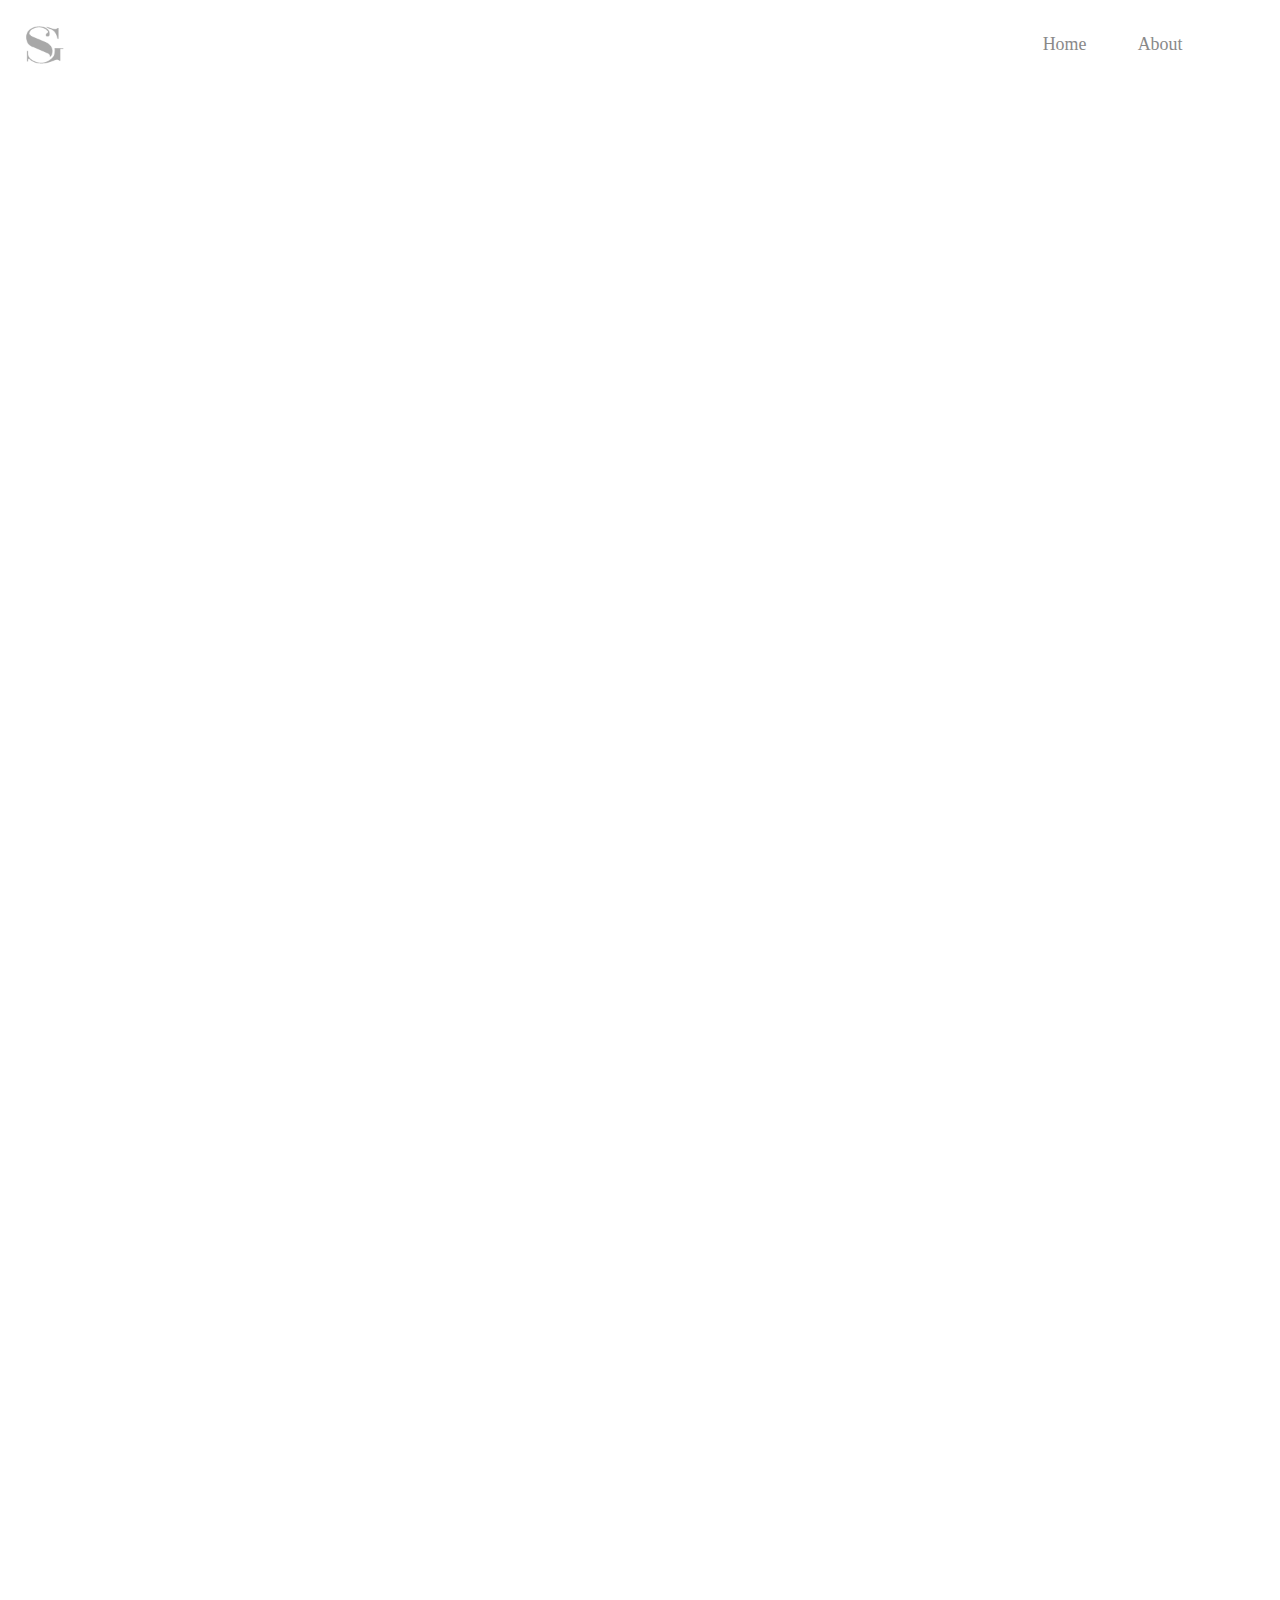
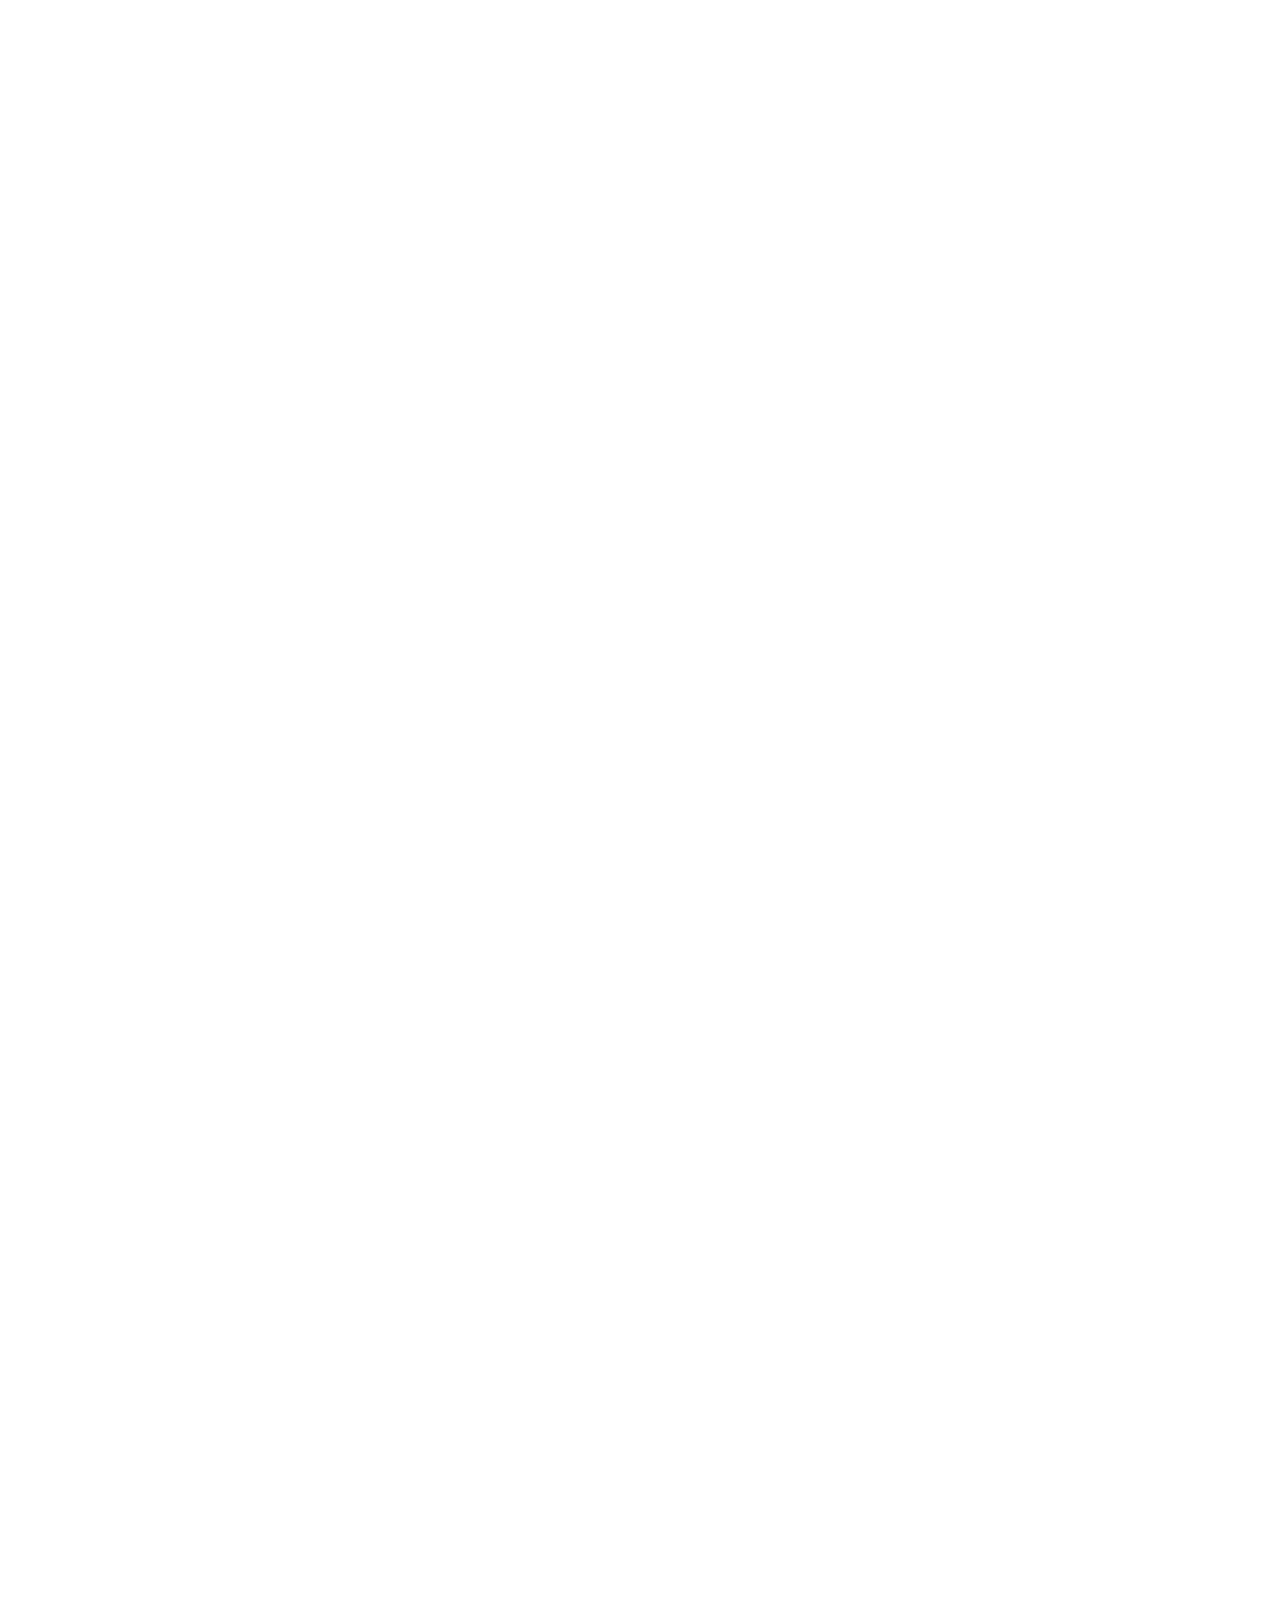
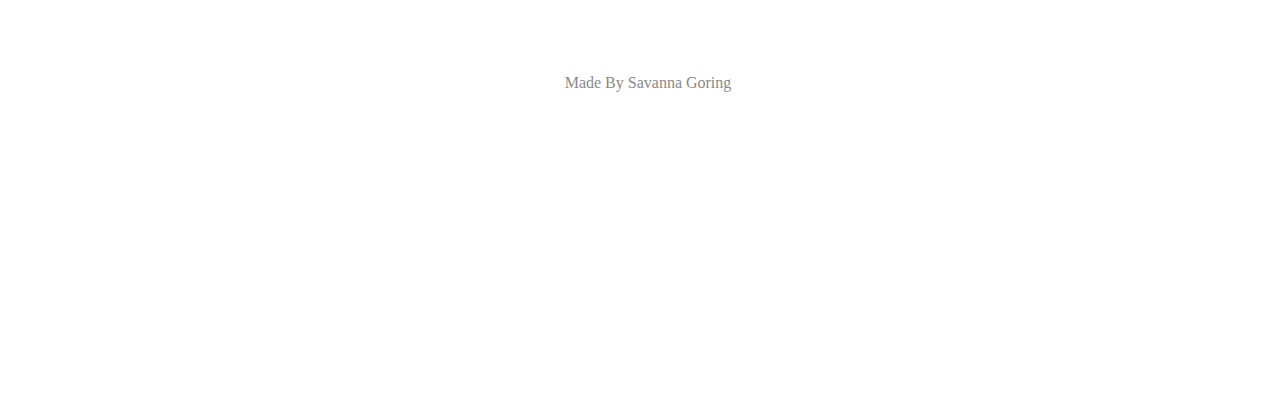
==== index.html @ 16a682d7 "added files" ====
<html>
<head>
    <link rel="stylesheet" type="text/css" href="style.css">
    <link rel="stylesheet" type="text/css" href="/animations.css">
    <meta name="viewport" content="width=device-width, initial-scale=1.0" />
  
    
</head>

<body>

    <header>

        <ul class="navigation">
            <li> <img src="imgs/SGlogo.png" id="logo" /> </li>
            <li><a href="index.html">Home</a></li>
            <li><a href="about.html">About</a></li>
        </ul>
    </header>

    <div id="intro" class="animatedParent">
        <div id="title" class="animated fadeInDown">
           
        <div id="hello"> HELLO. </div> 
          <div id="para"> I'm Savanna Goring, a <span id="changingword"> UI/UX designer </span>  on a quest to create friendly and clean designs for digital products.  </div>
        </div>
    </div>
    
    <div id="categories" class="animatedParent">
    
    <div id="ctgryContainer" class="animated growIn"> 
        <button class="category" id="all"> All Work </button>
         <button class="category" id="uDesign"> UI/UX design </button>
         <button class="category" id="gDesign"> Graphic Design </button>
         <button class="category" id="development"> Development </button>
    
        </div>
    </div>

    <div id="portfoliogrid" class="animatedParent">

        <div class="UI"> 
        <div class="portfolioItem animated fadeInUp" >
            <div style="background-image: url(DD.png)" class="portfolioImg"> </div>
            <div id="portfolioTitle">
                <div id="portfolioRole"> UI/UX design </div>
                <div id="portfolioName">
                    DummyDial Mobile Application
                    <br/>
                    <div id="portfolioDesc">

                        A mobile app that give you an excuse to leave an unwanted situation or event.

                    </div>
                </div>

                <a href="dummydial.html">
                    <button class="portfolioBtn">view this project <span id="arrow"> > </span>
                        </button>
                </a>
            </div>
        </div>
</div>
        
        
                <div class="UI"> 
        <div class="portfolioItem animated fadeInUp" >
            <div style="background-image: url(imgs/FrameFactory.png)" class="portfolioImg"> </div>
            <div id="portfolioTitle">
                <div id="portfolioRole"> UI/UX design </div>
                <div id="portfolioName">
                    FrameFactory Business Website
                    <br/>
                    <div id="portfolioDesc">

                        An art gallery and frame shop business website.

                    </div>
                </div>

                <a href="framefactory.html">
                    <button class="portfolioBtn">view this project <span id="arrow"> > </span>
                        </button>
                </a>
            </div>
        </div>
</div>

         <div class="UI"> 
        <div class="portfolioItem animated fadeInUp" >
            <div style="background-image: url(imgs/PTimac.png)" class="portfolioImg"> </div>
            <div id="portfolioTitle">
                <div id="portfolioRole"> UI/UX design </div>
                <div id="portfolioName">
                    Personal Trainer Website Design
                    <br/>
                    <div id="portfolioDesc">

                        Web design for a personal trainer who offers online coaching.

                    </div>
                </div>

                <a href="PTwebsite.html">
                    <button class="portfolioBtn">view this project <span id="arrow"> > </span>
                        </button>
                </a>
            </div>
        </div>
</div>
        
        <div class="UI dev"> 
        <div class="portfolioItem animated fadeInUp">
            <div style="background-image: url(imgs/10wordsMockup.png)" class="portfolioImg"> </div>
            <div id="portfolioTitle">

                <div id="portfolioRole"> UI UX Design | Development </div>
                <div id="portfolioName">
                    In10words Website
                    <br/>
                    <div id="portfolioDesc">

                        A website that has a unique and funny way to share short stories with other people.

                    </div>
                </div>


                <a href="in10words.html">
                    <button class="portfolioBtn">view this project 
                        <span id="arrow"> > </span>
                        </button>
                </a>
            </div>
        </div>
</div>



<div class="UI">
        <div class="portfolioItem animated fadeInUp">

            <div style="background-image: url(imgs/TaxiShare.png)" class="portfolioImg"> </div>

            <div id="portfolioTitle">

                <div id="portfolioRole"> UI/UX design </div>

                <div id="portfolioName">
                    TaxiShare Mobile App Concept
                    <br/>
                    <div id="portfolioDesc">

                        An app that helps people save money on cab fare by sharing a cab.

                    </div>
                </div>


                <a href="taxshare.html">
                    <button class="portfolioBtn">view this project 
                       <span id="arrow"> > </span>
                        </button> </a>
            </div>
        </div>
</div>





<div class="GD">
        <div class="portfolioItem animated fadeInUp">

            <div style="background-image: url(imgs/VMFipad.png)" class="portfolioImg"> </div>

            <div id="portfolioTitle">
                <div id="portfolioRole"> Graphic Design </div>
                <div id="portfolioName">
                    VMF Digital Magazine Design
                    <br/>
                    <div id="portfolioDesc">

                        An interactive magazine showcasing the most striking murals of the 2016/2017 Vancouver Mural Festival.

                    </div>
                </div>

                <a href="VMF.html">
                    <button class="portfolioBtn">view this project 
                       <span id="arrow"> > </span>
                        </button> </a>
            </div>

        </div>
</div>



        <div class="GD">
        <div class="portfolioItem animated fadeInUp">

            <div style="background-image: url(imgs/NatGeoIpad.png)" class="portfolioImg"> </div>

            <div id="portfolioTitle">
                <div id="portfolioRole"> Graphic Design </div>
                <div id="portfolioName">
                    National Geographic Cover
                    <br/>
                    <div id="portfolioDesc">

                        A re-creation of a national geographic cover

                    </div>
                </div>


                <a href="NationalGeographic.html">
                    <button class="portfolioBtn"> view this project 
                       <span id="arrow"> > </span>
                        </button> </a>
            </div>

        </div>

</div>
        
        
        <div class="GD">
                <div class="portfolioItem animated fadeInUp">

            <div class="portfolioImg" style="background-image: url(EFlogo.png)"> </div>


            <div id="portfolioTitle">
                <div id="portfolioRole"> Graphic Design </div>

                <div id="portfolioName">
                    EndorFit Logo
                    <br/>
                    <div id="portfolioDesc">

                        Personal trainer logo creation

                    </div>
                </div>
                <a href="EndorFit.html">
                    <button class="portfolioBtn">view this project 
                       <span id="arrow"> > </span>
                        </button> </a>
            </div>

        </div>
        </div>
        

        <div class="GD">
        <div class="portfolioItem animated fadeInUp">

            <div class="portfolioImg" style="background-image: url(STposter.png)"> </div>


            <div id="portfolioTitle">
                <div id="portfolioRole"> Graphic Design </div>

                <div id="portfolioName">
                    Stranger Things Poster
                    <br/>
                    <div id="portfolioDesc">

                        Poster created in photoshop that pays a tribute to a popular series on Netflix.

                    </div>
                </div>
                <a href="strangerthings.html">
                    <button class="portfolioBtn">view this project 
                       <span id="arrow"> > </span>
                        </button> </a>
            </div>

        </div>
</div>

    </div>

<div id="footer"> Made By Savanna Goring
    </div>
    
 
    <script src="https://cdnjs.cloudflare.com/ajax/libs/jquery/3.2.1/jquery.min.js"></script>
    <script type="text/javascript" src="myscript.js"></script>
    <script type="text/javascript" src="/css3-animate-it.js"></script>

</body>

</html>
---- style.css ----
@font-face {
    font-family: "Steelfish";
    src: url(steelfish.ttf);
}

@font-face {
    font-family: "Oswald-Light";
    src: url('Oswald-Light.ttf');
}

@font-face {
    font-family: "Oswald-Regular";
    src: url('Oswald-Regular.ttf');
}

@font-face {
    font-family: "coolvetica";
    src: url('coolvetica.ttf');
}

@import url('https://fonts.googleapis.com/css?family=Oxygen');


.navigation {
    list-style: none;
    margin: 0;
    margin-right: 5vw;
    font-family: 'Oxygen-Bold';
    font-size: 1.4vw;
    display: -webkit-box;
    display: -moz-box;
    display: -ms-flexbox;
    display: -webkit-flex;
    display: flex;
    -webkit-flex-flow: row wrap;
    display: flex;
    justify-content: flex-end;
}

.navigation a {
    text-decoration: none;
    display: block;
    color: #898989;
    margin: 2vw;
}

a {
    text-decoration: none;
}

#intro {
    width: 100vw;
    height: 30vw;
    display: flex;
    justify-content: center;
    align-items: center;
}

#title {
    color: #898989;
    display: flex;
    flex-direction: column;
    text-align: center;
    font-size: 1.5vw;
    letter-spacing: .1vw;
    font-family: 'coolvetica';
    font-stretch: ultra-condensed;
    width: 50vw;
}

#para {
    margin-top: 3vw;
}

#changingword {
    
    color: #f25c64;
    font-size: 2vw;
}

#hello {
    color: #f25c64;
    font-size: 6vw;
    font-family: 'coolvetica';
}

#logo {
    width: 3vw;
    height: 3vw;
    position: absolute;
    left: 0;
    top: 0;
    padding: 2vw;
}

button:focus {outline:0;}

.category {
    border: none;
    background: none;
    color: #898989;
    font-family: 'Oxygen-Bold';
    font-size: 1vw;
    display: flex;
    margin: 1vw;
    
}

.category:hover {
    border-bottom: 2.5px solid #f25c64;
}

#ctgryContainer {
    display: flex;
    flex-direction: row;
    justify-content: center;
    align-items: center;
    width: 100vw;
    margin-bottom: 2vw;
    
}

#footer {
    
    width: 100vw;
    margin-top: 5vw;
    display: flex;
    justify-content: center;
    font-family: "Oxygen-Light";
    color: #898989;
    
    
}



/********** ABOUT *************/

#container {
    width: 78vw;
    position: relative;
    margin-top: 2vw;
}

#subtitle {
    color: #f25c64;
    text-align: left;
    font-size: 1.5vw;
    letter-spacing: .01rem;
    font-family: 'coolvetica';
    margin-top: 1vw;
}

#containerColumn {
    display: flex;
    flex-direction: column;
    width: 50vw;
}

#containerRow {
    display: flex;
    flex-direction: row;
    justify-content: center;
    align-items: center;
    margin-top: -3vw;
    
}

#aIcons {
    display: flex;
    flex-direction: row;
    flex-wrap: wrap;
    width: 30vw;
}

#socialIcons {
    margin-top: 1.2vw;
    
}

#aPortrait {
    margin: 5vw;
    width: 28vw;
    height: 48vw;
    background-image: url(sav1.jpg);
    background-repeat: no-repeat;
    background-size:contain;
    background-position: center;
}

#bodyText {
    font-size: 1.4vw;
    text-align: left;
    color: #898989;
    font-family: "Oxygen-Light";
    margin-top: 1.2vw;
}


i {
    color: #898989;
    font-size: 2.4rem;
}

.iwrapper {
    
        display: flex;
        flex-direction: column;
        justify-content: center;
        align-content: center;
        align-items: center;
        margin: .5vw;
        
}

.progName {
    font-size: 1.2vw;
    font-family: 'Oxygen-Light';
    text-align: center;
    color: #898989;
    
}


/***** PORTFOLIO ITEMS *******/


#portfolioGrid {
    display: flex;
    justify-content: center;
    align-content: center;
    align-items: center;
    flex-direction: column;
    
    
}

.portfolioItem {
    background-color: white;
    width: 60vw;
    height: 20vw;
    display: flex;
    margin: .5vw;
    justify-content: space-around;
    flex-direction: row;
    padding: .9rem;
     -webkit-box-shadow: 0px 0px 8px 0px rgba(100, 100, 100, 0.50);
    -moz-box-shadow: 0px 0px 8px 0px rgba(100, 100, 100, 0.50);
    box-shadow: 0px 0px 8px 0px rgba(100, 100, 100, 0.50);
     
}



#portfolioTitle {
    font-size: 1.8vw;
    font-family: 'coolvetica';
    letter-spacing: .05vw;
    color: #898989;
    display: flex;
    flex-direction: column;
    justify-content: space-around;
    
}

#portfolioRole {
    font-size: 1.2vw;
        letter-spacing: 0;
     font-family: "Oxygen-Light";

    
}

.portfolioBtn {
    display: flex;
    color:  #f25c64;
    width: 11vw;
    font-size: 1.2vw;
    border-style: none;
    font-family: "Oxygen-Light";
    justify-content: space-between;
}

#portfolioDesc {
    font-size: 1.2vw;
    width: 25vw;
    font-family: "Oxygen-Light";
    
}


img#portfolioImg {
    opacity: 0.75;
    filter: alpha(opacity=60);
}


img#portfolioImg:hover {
    
    opacity: 1.0;
    filter: alpha(opacity=100); /* For IE8 and earlier */
}

.portfolioImg {
    width: 23vw;
    background-repeat: no-repeat;
    background-size:contain;
    background-position: center; 
    
}

#projIntro {
    display: flex;
    justify-content: center;
    
}

#banner {
    width: 80vw;
    height: 14vw;
    margin-top: 15vh;
}

#bannerItems {
    display: flex;
    justify-content: space-around;
    align-items: center;
    align-content: center;
    margin-top: -5vw;
    
    
}
#projImg {
    width: 28vw;
    height: 24vw;
    background-repeat: no-repeat;
    background-size:contain;
    background-position: center;
    
}

#videoContainer {
    width: 100vw;
    display: flex;
    justify-content: center;
    align-content: center;
    align-items: center;
   
}

#pVideo {
    width: 500px;
}

#projTitle {
    font-size:3.8vw;
    font-family: 'Oxygen-Bold';
    color: white;
    
}

#projcontainer {
    display: flex;
    justify-content: center;
    
    
}

#projDesc {
    width: 75vw;
    display: flex;
    justify-content: center;
    margin-top: 10vh;
    flex-direction: row;
    font-family: "Oxygen-Light";
    letter-spacing: 0.05vw;
    font-size: 1.1vw;
    
    
}

#video {
    width: 1500;
    height: 600;
    
}

#mockupsContainer {
    display: flex;
    justify-content: center;
    align-items: center;
    width: 100vw;
    
}

#projOview {
    width: 40vw;
    margin-right: 8vw;
    
}
#rightContainer {
    display: flex;
    flex-direction: column;
    width: 20vw;
}

#mockups {
    display: flex;
    flex-direction: row;
    flex-wrap: wrap;
    width: 75vw;
}

.UI {
    
    display: block;
}

#square {
    width: 20vw;
    height: 40vw;
    margin: 2vw;
    background-repeat: no-repeat;
    background-size: contain;
    background-position: center;
    
}

#logoSquare {
    width: 37vw;
    height: 30vw;
    background-repeat: no-repeat;
    background-size: contain;
    background-position: center;
    
}


#ipadSquare {
    width: 37.5vw;
    height: 45vw;
    background-repeat: no-repeat;
    background-size: contain;
    background-position: center;
    
}

#poster {
    width: 50vw;
    height: 70vw;
    background-repeat: no-repeat;
    background-size: contain;
    background-position: center;
}

#laptopmockups {
    display: flex;
    flex-direction: column;
}

#rectangle {
    width: 70vw;
    height: 40vw;
    margin: 1.2vw;
    background-repeat: no-repeat;
    background-size:contain;
    background-position: center;
    
}


@media (min-width: 1281px) {
  
     #pVideo {
    width: 1200px;
}
}

/* 
  ##Device = Laptops, Desktops
  ##Screen = B/w 1025px to 1280px
*/

@media (min-width: 1025px) and (max-width: 1280px) {
 
    #pVideo {
    width: 950px;
}
    
  
}

/* 
  ##Device = Tablets, Ipads (portrait)
  ##Screen = B/w 768px to 1024px
*/

@media (min-width: 768px) and (max-width: 1024px) {
  
          #intro {
            width: 100vw;
            height: 50vw;
        }
        
                #title {
            font-size: 2.8vw;
            width: 80vw;
            
        }
        
    #hello {

    font-size: 7vw;
   
}
    
    #para {
        margin-top: 3vw;
        
    }
        
    #changingword {
        
        font-size: 2.8vw;
        
    }
    
        .category {
            font-size: 2vw;
          
        }
    
    .navigation {
        font-size: 2.5vw;
        
    }
    
    #logo {
        width: 5vw;
    height: 5vw;
    }
    
        
        .portfolioItem {
            width: 70vw;
            height: 30vw;
            margin: 1.5vw;
            justify-content: space-between;
            
        }
        
        .portfolioImg {
            width: 25vw;
            
        }
        
        #portfolioTitle {
            font-size: 3vw;
            width: 38vw;
            
        }
        
        #portfolioRole {
            
            font-size: 2vw;
        }
        
        .portfolioBtn {
            font-size: 2vw;
            width: 15vw;
        }

        #portfolioDesc {
            margin-top: 1vw;
            font-size: 2vw;
             width: 37vw;
            
        }
    
    
    
    
    
    /**** project Pages ***/
    
    #projDesc {
            width: 90vw;
            
        }
        
    #projOview {
    width: 75vw;
    font-size: 1.5vw;
    margin-bottom: -5vw;
    
}
#rightContainer {
    width: 40vw;
    font-size: 1.5vw;
}
        
#banner {
    width: 90vw;
    height: 17vw;
    margin-top: 10vh;
}

#bannerItems {
    margin-top: -4.5vw;
    
    
}
#projImg {
    width: 28vw;
    height: 26vw;
    
}

#projTitle {
    
    font-size: 4.2vw;
    
}
        
    #subtitle {
        font-size: 3.4vw;
            
        }
        
        #projDesc {
    width: 85vw;
    margin-top: 6vh;
    
    
}
        
        #square {
    width: 35vw;
    height: 65vw;
    margin: 5vw;
        
        
}
        
        #mockups {
            width: 90vw;
            
        }
    
    
   /**** about page ***/



#subtitle {
    font-size: 2.3vw;
}

#containerColumn {
    width: 55vw;
}

#containerRow {
    margin-top: 5vw;
    
}

#aIcons {
    width: 40vw;
}

#socialIcons {
    margin-top: 1.2vw;
    
}

#aPortrait {
    margin: 5vw;
    width: 35vw;
    height: 55vw;
}

#bodyText {
    
    font-size: 1.8vw;
    margin-top: 1vw;
    
}


i {
    font-size: 3.8vw;
}

.iwrapper {
        margin: .5vw;
        
}

.progName {
    font-size: 1.6vw;
    
}
    
    
#pVideo {
    width: 800px;
}
    

  
}

/* 
  ##Device = Low Resolution Tablets, Mobiles (Landscape)
  ##Screen = B/w 481px to 767px
*/

@media (min-width: 481px) and (max-width: 767px) {
  

#pVideo {
    width: 650px;
}
    
            
        .navigation {
    font-size: 3vw;
    
}

.navigation a {
    margin: 3vw;
}
        
        #logo {
    width: 5.5vw;
    height: 5.5vw;
    left: 7;
    top: 10;
}
        
          #intro {
            
            height: 80vw;
        }
        
               #title {
            font-size: 3.5vw;
            width: 90vw;
            
        }
        
    #hello {

    font-size: 8vw;
   
}
    
    #para {
        margin-top: 3vw;
        
    }
        
    #changingword {
        
        font-size: 4vw;
        
    }
    
    
        .category {
            font-size: 3vw;
          
        }
        
      
        
        .portfolioItem {
            width: 75vw;
            height: 38vw;
            margin: 1vw;
            justify-content: space-between;
            
        }
        
        .portfolioImg {
            width: 33vw;
            
        }
        
        #portfolioTitle {
            font-size: 3.5vw;
            width: 38vw;
            
        }
        
        #portfolioRole {
            
            font-size: 2.5vw;
        }
        
        .portfolioBtn {
            font-size: 3vw;
            width: 22vw;
        }

        #portfolioDesc {
            margin-top: .8vw;
            font-size: 2.6vw;
             width: 37vw;
            
        }
        
          #containerRow {
            flex-direction: column;
            
        }
        
        
        /*** project items ***/
           
        #projDesc {
            width: 90vw;
            flex-direction: column;
            
        }
        
    #projOview {
    width: 86vw;
    font-size: 2.25vw;
    margin-bottom: -5vw;
    
}
#rightContainer {
    width: 80vw;
    font-size: 2.25vw;
}
        
#banner {
    width: 90vw;
    height: 20vw;
    margin-top: 10vh;
}

#bannerItems {
    margin-top: -5.5vw;
    
    
}
#projImg {
    width: 34vw;
    height: 32vw;
    
}

#projTitle {
    font-size: 4.8vw;
    
}
        
    #subtitle {
        font-size: 2.8vw;
            
        }
        
        #projDesc {
    width: 85vw;
    margin-top: 6vh;
    
    
}
        
        #square {
    width: 35vw;
    height: 65vw;
    margin: 5vw;
        
        
}
        
        #mockups {
            width: 90vw;
            
        }
        
        
         /**** about page *****/
        
        #aPortrait {
            width: 60vw;
            height: 90vw;
            
        }
        
          #containerColumn {
            width: 70vw;
        }
        
        #containerRow {
            flex-direction: column;
            
        }
        
        #aIcons {
    margin-top: 1.5vw;
    width: 70vw;
    
}
    
 
        
        i {
    font-size: 2.2rem;
}
        
        #bodyText {
    
    font-size: 3.1vw;
   margin-bottom: 4vw;
    
}
        
        .progName {
    font-size: 2.6vw;
    
}
  
}

/* 
  ##Device = Most of the Smartphones Mobiles (Portrait)
  ##Screen = B/w 320px to 479px
*/

@media (min-width: 320px) and (max-width: 480px) {

        /*** HOMEPAGE ***/
        
        
        .navigation {
    font-size: 4vw;
    
}

.navigation a {
    margin: 3vw;
}
        
        #logo {
    width: 7vw;
    height: 7vw;
    left: 7;
    top: 10;
}
        
        #intro {
            
            height: 80vw;
        }
        
        #title {
            font-size: 3.5vw;
            width: 90vw;
            
        }
        
    #hello {

    font-size: 8vw;
   
}
    
    #para {
        margin-top: 3vw;
        
    }
        
    #changingword {
        
        font-size: 4vw;
        
    }
    
    
        .category {
            font-size: 3vw;
          
        }
        
        
        
        .portfolioItem {
            width: 78vw;
            height: 80vw;
            margin: 1.5vw;
            flex-direction: column;
            justify-content: center;
            align-items: center;
        }
        
        .portfolioImg {
            width: 50vw;
            height: 60vw;
            
        }
        
        #portfolioTitle {
            font-size: 4.5vw;
            width: 70vw;
            height: 25vw;
            align-items: center;
            
        }
        
        #portfolioRole {
            
            font-size: 3.5vw;
        }
        
        .portfolioBtn {
            font-size: 3.5vw;
            width: 32vw;
        }
        
        #portfolioDesc {
            display: none;
            
        }
        
        /**** about page *****/
        
           #aPortrait {
            width: 70vw;
            height: 100vw;
            
        }
        
          #containerColumn {
            width: 75vw;
        }
        
        #containerRow {
            flex-direction: column;
            
        }
        
        #aIcons {
    flex-wrap: wrap;
    width: 80vw;
    
}
        
        i {
    font-size: 2rem;

}
    .iwrapper {
        margin: 1vw;
        
    }
        
        #bodyText {
    
    font-size: 4vw;
   margin-bottom: 5vw;
    
}
        
        .progName {
    font-size: 3vw;
    
}
    
    /*** project items ***/
        
        #projDesc {
            flex-direction: column;
            width: 85vw;
            margin-top: 6vh;
            
            
        }
        
    #projOview {
    width: 90vw;
    font-size: 3.1vw;
    margin-bottom: -5vw;
    
}
#rightContainer {
    width: 90vw;
    font-size: 3.1vw;
}
        
#banner {
    width: 92vw;
    height: 25vw;
    margin-top: 10vh;
}

#bannerItems {
    margin-top: -15vw;
    
    
}
#projImg {
    width: 40vw;
    height: 56vw;
    
}

#projTitle {
    font-size: 5.2vw;
    
}
        
    #subtitle {
        font-size: 4.5vw;
            
        }
             
        #square {
    width: 120vw;
    height: 120vw;
    margin: 5vw;
        
        
}
        
        #mockups {
            margin-top: 5vw;
            width: 100vw;
            
        }
    
    #logoSquare {
       width: 90vw;
    height: 40vw;
    }
    
    #ipadSquare {
        width: 95vw;
        height: 60vw;
        
    }
    

    #rectangle {
        width: 90vw;
        height: 50vw;
        
    }
    
    #poster {
    width: 95vw;
    height: 100vw;
        
    }
    
  
}
---- animations.css ----
/*animations*/

/******************
* Bounce in right *
*******************/


.animated { 
    -webkit-animation-duration: 1s; 
    animation-duration: 1s; 
    -webkit-animation-fill-mode: both; 
    animation-fill-mode: both; 
} 
.slow{
     -webkit-animation-duration: 1.5s; 
    animation-duration: 1.5s; 
    -webkit-animation-fill-mode: both; 
    animation-fill-mode: both; 
}
.slower{
     -webkit-animation-duration: 2s; 
    animation-duration: 2s; 
    -webkit-animation-fill-mode: both; 
    animation-fill-mode: both; 
}
.slowest{
     -webkit-animation-duration: 3s; 
    animation-duration: 3s; 
    -webkit-animation-fill-mode: both; 
    animation-fill-mode: both; 
}

/* Added by Andy Meetan */
.delay-250 {
    -webkit-animation-delay:0.25s;
    -moz-animation-delay:0.25s;
    -o-animation-delay:0.25s;
    animation-delay:0.25s;
}
.delay-500 {
    -webkit-animation-delay:0.5s;
    -moz-animation-delay:0.5s;
    -o-animation-delay:0.5s;
    animation-delay:0.5s;
}
.delay-750 {
    -webkit-animation-delay:0.75s;
    -moz-animation-delay:0.75s;
    -o-animation-delay:0.75s;
    animation-delay:0.75s;
}
.delay-1000 {
    -webkit-animation-delay:1.0s;
    -moz-animation-delay:1.0s;
    -o-animation-delay:1.0s;
    animation-delay:1.0s;
}
.delay-1250 {
    -webkit-animation-delay:1.25s;
    -moz-animation-delay:1.25s;
    -o-animation-delay:1.25s;
    animation-delay:1.25s;
}
.delay-1500 {
    -webkit-animation-delay:1.5s;
    -moz-animation-delay:1.5s;
    -o-animation-delay:1.5s;
    animation-delay:1.5s;
}
.delay-1750 {
    -webkit-animation-delay:1.75s;
    -moz-animation-delay:1.75s;
    -o-animation-delay:1.75s;
    animation-delay:1.75s;
}
.delay-2000 {
    -webkit-animation-delay:2.0s;
    -moz-animation-delay:2.0s;
    -o-animation-delay:2.0s;
    animation-delay:2.0s;
}
.delay-2500 {
    -webkit-animation-delay:2.5s;
    -moz-animation-delay:2.5s;
    -o-animation-delay:2.5s;
    animation-delay:2.5s;
}
.delay-2000 {
    -webkit-animation-delay:2.0s;
    -moz-animation-delay:2.0s;
    -o-animation-delay:2.0s;
    animation-delay:2.0s;
}
.delay-2500 {
    -webkit-animation-delay:2.5s;
    -moz-animation-delay:2.5s;
    -o-animation-delay:2.5s;
    animation-delay:2.5s;
}
.delay-3000 {
    -webkit-animation-delay:3.0s;
    -moz-animation-delay:3.0s;
    -o-animation-delay:3.0s;
    animation-delay:3.0s;
}
.delay-3500 {
    -webkit-animation-delay:3.5s;
    -moz-animation-delay:3.5s;
    -o-animation-delay:3.5s;
    animation-delay:3.5s;
}

.bounceInRight, .bounceInLeft, .bounceInUp, .bounceInDown{
    opacity:0;
    -webkit-transform: translateX(400px); 
    transform: translateX(400px); 
}
.fadeInRight, .fadeInLeft, .fadeInUp, .fadeInDown{
    opacity:0;
    -webkit-transform: translateX(400px); 
    transform: translateX(400px); 
}

.flipInX, .flipInY, .rotateIn, .rotateInUpLeft, .rotateInUpRight, .rotateInDownLeft, .rotateDownUpRight, .rollIn{
    opacity:0;
}

.lightSpeedInRight, .lightSpeedInLeft{
    opacity:0;
    -webkit-transform: translateX(400px); 
    transform: translateX(400px); 
}

/***********
* bounceIn *
************/
@-webkit-keyframes bounceIn { 
    0% { 
        opacity: 0; 
        -webkit-transform: scale(.3); 
    } 

    50% { 
        opacity: 1; 
        -webkit-transform: scale(1.05); 
    } 

    70% { 
        -webkit-transform: scale(.9); 
    } 

    100% { 
         -webkit-transform: scale(1); 
    } 
} 

@keyframes bounceIn { 
    0% { 
        opacity: 0; 
        transform: scale(.3); 
    } 

    50% { 
        opacity: 1; 
        transform: scale(1.05); 
    } 

    70% { 
        transform: scale(.9); 
    } 

    100% { 
        transform: scale(1); 
    } 
} 

.bounceIn.go { 
    -webkit-animation-name: bounceIn; 
    animation-name: bounceIn; 
}

/****************
* bounceInRight *
****************/

@-webkit-keyframes bounceInRight { 
    0% { 
        opacity: 0; 
        
        -webkit-transform: translateX(400px); 
    } 
    60% { 
        
        -webkit-transform: translateX(-30px); 
    } 
    80% { 
        -webkit-transform: translateX(10px); 
    } 
    100% {
    opacity: 1;
     
        -webkit-transform: translateX(0); 
    } 
} 

@keyframes bounceInRight { 
    0% { 
        opacity: 0; 
        
        transform: translateX(400px); 
    } 
    60% { 
        
        transform: translateX(-30px); 
    } 
    80% { 
        transform: translateX(10px); 
    } 
    100% {
    opacity: 1;
     
        transform: translateX(0); 
    } 
} 


.bounceInRight.go { 
    -webkit-animation-name: bounceInRight; 
    animation-name: bounceInRight; 
}

/******************
* Bounce in left *
*******************/

@-webkit-keyframes bounceInLeft { 
    0% { 
        opacity: 0; 
        
        -webkit-transform: translateX(-400px); 
    } 
    60% { 
       
        -webkit-transform: translateX(30px); 
    } 
    80% { 
        -webkit-transform: translateX(-10px); 
    } 
    100% {
        opacity: 1;
         
        -webkit-transform: translateX(0); 
    } 
} 

@keyframes bounceInLeft { 
    0% { 
        opacity: 0; 
        
        transform: translateX(-400px); 
    } 
    60% { 
       
        transform: translateX(30px); 
    } 
    80% { 
        transform: translateX(-10px); 
    } 
    100% {
        opacity: 1;
         
        transform: translateX(0); 
    } 
} 

.bounceInLeft.go { 
    -webkit-animation-name: bounceInLeft; 
    animation-name: bounceInLeft; 
}

/******************
* Bounce in up *
*******************/

@-webkit-keyframes bounceInUp { 
    0% { 
        opacity: 0; 
        
        -webkit-transform: translateY(400px); 
    } 
    60% { 
       
        -webkit-transform: translateY(-30px); 
    } 
    80% { 
        -webkit-transform: translateY(10px); 
    } 
    100% {
        opacity: 1;
         
        -webkit-transform: translateY(0); 
    } 
} 

@keyframes bounceInUp { 
    0% { 
        opacity: 0; 
        
        transform: translateY(400px); 
    } 
    60% { 
       
        transform: translateY(-30px); 
    } 
    80% { 
        transform: translateY(10px); 
    } 
    100% {
        opacity: 1;
         
        transform: translateY(0); 
    } 
} 

.bounceInUp.go { 
    -webkit-animation-name: bounceInUp; 
    animation-name: bounceInUp; 
}


/******************
* Bounce in down *
*******************/

@-webkit-keyframes bounceInDown { 
    0% { 
        opacity: 0; 
        
        -webkit-transform: translateY(-400px); 
    } 
    60% { 
       
        -webkit-transform: translateY(30px); 
    } 
    80% { 
        -webkit-transform: translateY(-10px); 
    } 
    100% {
        opacity: 1;
         
        -webkit-transform: translateY(0); 
    } 
} 

@keyframes bounceInDown { 
    0% { 
        opacity: 0; 
        
        transform: translateY(-400px); 
    } 
    60% { 
       
        transform: translateY(30px); 
    } 
    80% { 
        transform: translateY(-10px); 
    } 
    100% {
        opacity: 1;
         
        transform: translateY(0); 
    } 
} 

.bounceInDown.go { 
    -webkit-animation-name: bounceInDown; 
    animation-name: bounceInDown; 
}


/**********
* Fade In *
**********/ 
@-webkit-keyframes fadeIn { 
    0% {opacity: 0;} 
    100% {opacity: 1;
        display:block;} 
} 
@keyframes fadeIn { 
    0% {opacity: 0;} 
    100% {opacity: 1;
        display:block;} 
}
.fadeIn{
    opacity:0;
}
.fadeIn.go { 
    -webkit-animation-name: fadeIn; 
    animation-name: fadeIn; 
}

/**********
* Grow in *
***********/

@-webkit-keyframes growIn { 
    0% { 
        -webkit-transform: scale(0.2); 
        opacity:0;
    } 
    50% { 
        -webkit-transform: scale(1.2); 
        
    } 
    100% { 
        -webkit-transform: scale(1); 
        opacity:1;
    } 
} 
@keyframes growIn { 
    0% { 
        transform: scale(0.2); 
        opacity:0;
    } 
    50% { 
        transform: scale(1.2); 
        
    } 
    100% { 
        transform: scale(1); 
        opacity:1;
    } 
} 
.growIn { 

    -webkit-transform: scale(0.2);
    transform: scale(0.2);
    opacity:0;
}
.growIn.go{
    -webkit-animation-name: growIn; 
    animation-name: growIn; 
}

/********
* Shake *
********/
@-webkit-keyframes shake { 
    0%, 100% {-webkit-transform: translateX(0);} 
    10%, 30%, 50%, 70%, 90% {-webkit-transform: translateX(-10px);} 
    20%, 40%, 60%, 80% {-webkit-transform: translateX(10px);} 
} 
@keyframes shake { 
    0%, 100% {transform: translateX(0);} 
    10%, 30%, 50%, 70%, 90% {transform: translateX(-10px);} 
    20%, 40%, 60%, 80% {transform: translateX(10px);} 
} 
.shake.go { 
    -webkit-animation-name: shake; 
    animation-name: shake; 
}

/********
* ShakeUp *
********/
@-webkit-keyframes shakeUp { 
    0%, 100% {-webkit-transform: translateY(0);} 
    10%, 30%, 50%, 70%, 90% {-webkit-transform: translateY(-10px);} 
    20%, 40%, 60%, 80% {-webkit-transform: translateY(10px);} 
} 
@keyframes shakeUp { 
    0%, 100% {transform: translateY(0);} 
    10%, 30%, 50%, 70%, 90% {transform: translateY(-10px);} 
    20%, 40%, 60%, 80% {transform: translateY(10px);} 
} 
.shakeUp.go { 
    -webkit-animation-name: shakeUp; 
    animation-name: shakeUp; 
}

/*************
* FadeInLeft *
*************/

@-webkit-keyframes fadeInLeft { 
    0% { 
        opacity: 0; 
        -webkit-transform: translateX(-400px); 
    } 
    50%{
       opacity: 0.3; 
    }
    100% { 
        opacity: 1; 
        -webkit-transform: translateX(0); 
    } 
} 
@keyframes fadeInLeft { 
    0% { 
        opacity: 0; 
        transform: translateX(-400px); 
    } 
    50%{
       opacity: 0.3; 
    }
    100% { 
        opacity: 1; 
        transform: translateX(0); 
    } 
} 
.fadeInLeft{ 
    opacity: 0; 
    -webkit-transform: translateX(-400px); 
    transform: translateX(-400px);
}
.fadeInLeft.go { 
    -webkit-animation-name: fadeInLeft; 
    animation-name: fadeInLeft; 
}


/*************
* FadeInRight *
*************/

@-webkit-keyframes fadeInRight { 
    0% { 
        opacity: 0; 
        -webkit-transform: translateX(400px); 
    } 
    50%{
       opacity: 0.3; 
    }
    100% { 
        opacity: 1; 
        -webkit-transform: translateX(0); 
    } 
} 
@keyframes fadeInRight { 
    0% { 
        opacity: 0; 
        transform: translateX(400px); 
    } 
    50%{
       opacity: 0.3; 
    }
    100% { 
        opacity: 1; 
        transform: translateX(0); 
    } 
} 
.fadeInRight{ 
    opacity: 0; 
    -webkit-transform: translateX(400px); 
    transform: translateX(400px);
}
.fadeInRight.go { 
    -webkit-animation-name: fadeInRight; 
    animation-name: fadeInRight; 
}

/*************
* FadeInUp *
*************/

@-webkit-keyframes fadeInUp { 
    0% { 
        opacity: 0; 
        -webkit-transform: translateY(400px); 
    } 
    50%{
       opacity: 0.3; 
    }
    100% { 
        opacity: 1; 
        -webkit-transform: translateY(0); 
    } 
} 
@keyframes fadeInUp { 
    0% { 
        opacity: 0; 
        transform: translateY(400px); 
    } 
    50%{
       opacity: 0.3; 
    }
    100% { 
        opacity: 1; 
        transform: translateY(0); 
    } 
} 
.fadeInUp{ 
    opacity: 0; 
    -webkit-transform: translateY(400px); 
    transform: translateY(400px);
}
.fadeInUp.go { 
    -webkit-animation-name: fadeInUp; 
    animation-name: fadeInUp; 
}

/*************
* FadeInDown *
*************/

@-webkit-keyframes fadeInDown { 
    0% { 
        opacity: 0; 
        -webkit-transform: translateY(-400px); 
    } 
    50%{
       opacity: 0.3; 
    }
    100% { 
        opacity: 1; 
        -webkit-transform: translateY(0); 
    } 
} 
@keyframes fadeInDown { 
    0% { 
        opacity: 0; 
        transform: translateY(-400px); 
    } 
    50%{
       opacity: 0.3; 
    }
    100% { 
        opacity: 1; 
        transform: translateY(0); 
    } 
} 
.fadeInDown{ 
    opacity: 0; 
    -webkit-transform: translateY(-400px); 
    transform: translateY(-400px);
}
.fadeInDown.go { 
    -webkit-animation-name: fadeInDown; 
    animation-name: fadeInDown; 
}

/*****************
* rotateIn *
*****************/
@-webkit-keyframes rotateIn { 
    0% { 
        -webkit-transform-origin: center center; 
        -webkit-transform: rotate(-200deg); 
        opacity: 0; 
    } 
    100% { 
        -webkit-transform-origin: center center; 
        -webkit-transform: rotate(0); 
        opacity: 1; 
    } 
} 
@keyframes rotateIn { 
    0% { 
        transform-origin: center center; 
        transform: rotate(-200deg); 
        opacity: 0; 
    } 
    100% { 
        transform-origin: center center; 
        transform: rotate(0); 
        opacity: 1; 
    } 
} 
.rotateIn.go { 
    -webkit-animation-name: rotateIn; 
    animation-name: rotateIn; 
}

/*****************
* rotateInUpLeft *
*****************/

@-webkit-keyframes rotateInUpLeft { 
    0% { 
        -webkit-transform-origin: left bottom; 
        -webkit-transform: rotate(90deg); 
        opacity: 0; 
    } 
    100% { 
        -webkit-transform-origin: left bottom; 
        -webkit-transform: rotate(0); 
        opacity: 1; 
    } 
} 
@keyframes rotateInUpLeft { 
    0% { 
        transform-origin: left bottom; 
        transform: rotate(90deg); 
        opacity: 0; 
    } 
    100% { 
        transform-origin: left bottom; 
        transform: rotate(0); 
        opacity: 1; 
    } 
} 
.rotateInUpLeft.go { 
    -webkit-animation-name: rotateInUpLeft; 
    animation-name: rotateInUpLeft; 
}

/*******************
* rotateInDownLeft *
*******************/
@-webkit-keyframes rotateInDownLeft { 
    0% { 
        -webkit-transform-origin: left bottom; 
        -webkit-transform: rotate(-90deg); 
        opacity: 0; 
    } 
    100% { 
        -webkit-transform-origin: left bottom; 
        -webkit-transform: rotate(0); 
        opacity: 1; 
    } 
} 
@keyframes rotateInDownLeft { 
    0% { 
        transform-origin: left bottom; 
        transform: rotate(-90deg); 
        opacity: 0; 
    } 
    100% { 
        transform-origin: left bottom; 
        transform: rotate(0); 
        opacity: 1; 
    } 
} 
.rotateInDownLeft.go { 
    -webkit-animation-name: rotateInDownLeft; 
    animation-name: rotateInDownLeft; 
}

/******************
* rotateInUpRight *
*******************/

@-webkit-keyframes rotateInUpRight { 
    0% { 
        -webkit-transform-origin: right bottom; 
        -webkit-transform: rotate(-90deg); 
        opacity: 0; 
    } 
    100% { 
        -webkit-transform-origin: right bottom; 
        -webkit-transform: rotate(0); 
        opacity: 1; 
    } 
} 
@keyframes rotateInUpRight { 
    0% { 
        transform-origin: right bottom; 
        transform: rotate(-90deg); 
        opacity: 0; 
    } 
    100% { 
        transform-origin: right bottom; 
        transform: rotate(0); 
        opacity: 1; 
    } 
} 
.rotateInUpRight.go { 
    -webkit-animation-name: rotateInUpRight; 
    animation-name: rotateInUpRight; 
}

/********************
* rotateInDownRight *
********************/

@-webkit-keyframes rotateInDownRight { 
    0% { 
        -webkit-transform-origin: right bottom; 
        -webkit-transform: rotate(90deg); 
        opacity: 0; 
    } 
    100% { 
        -webkit-transform-origin: right bottom; 
        -webkit-transform: rotate(0); 
        opacity: 1; 
    } 
} 
@keyframes rotateInDownRight { 
    0% { 
        transform-origin: right bottom; 
        transform: rotate(90deg); 
        opacity: 0; 
    } 
    100% { 
        transform-origin: right bottom; 
        transform: rotate(0); 
        opacity: 1; 
    } 
} 
.rotateInDownRight.go { 
    -webkit-animation-name: rotateInDownRight; 
    animation-name: rotateInDownRight; 
}

/*********
* rollIn *
**********/

@-webkit-keyframes rollIn { 
    0% { opacity: 0; -webkit-transform: translateX(-100%) rotate(-120deg); } 
    100% { opacity: 1; -webkit-transform: translateX(0px) rotate(0deg); } 
} 
@keyframes rollIn { 
    0% { opacity: 0; transform: translateX(-100%) rotate(-120deg); } 
    100% { opacity: 1; transform: translateX(0px) rotate(0deg); } 
} 
.rollIn.go { 
    -webkit-animation-name: rollIn; 
    animation-name: rollIn; 
}

/*********
* wiggle *
**********/

@-webkit-keyframes wiggle { 
    0% { -webkit-transform: skewX(9deg); } 
    10% { -webkit-transform: skewX(-8deg); } 
    20% { -webkit-transform: skewX(7deg); } 
    30% { -webkit-transform: skewX(-6deg); } 
    40% { -webkit-transform: skewX(5deg); } 
    50% { -webkit-transform: skewX(-4deg); } 
    60% { -webkit-transform: skewX(3deg); } 
    70% { -webkit-transform: skewX(-2deg); } 
    80% { -webkit-transform: skewX(1deg); } 
    90% { -webkit-transform: skewX(0deg); } 
    100% { -webkit-transform: skewX(0deg); } 
} 
@keyframes wiggle { 
    0% { transform: skewX(9deg); } 
    10% { transform: skewX(-8deg); } 
    20% { transform: skewX(7deg); } 
    30% { transform: skewX(-6deg); } 
    40% { transform: skewX(5deg); } 
    50% { transform: skewX(-4deg); } 
    60% { transform: skewX(3deg); } 
    70% { transform: skewX(-2deg); } 
    80% { transform: skewX(1deg); } 
    90% { transform: skewX(0deg); } 
    100% { transform: skewX(0deg); } 
} 
.wiggle.go { 
    -webkit-animation-name: wiggle; 
    animation-name: wiggle; 
    -webkit-animation-timing-function: ease-in; 
    animation-timing-function: ease-in; 
} 

/********
* swing *
*********/

@-webkit-keyframes swing { 
    20%, 40%, 60%, 80%, 100% { -webkit-transform-origin: top center; } 
    20% { -webkit-transform: rotate(15deg); } 
    40% { -webkit-transform: rotate(-10deg); } 
    60% { -webkit-transform: rotate(5deg); } 
    80% { -webkit-transform: rotate(-5deg); } 
    100% { -webkit-transform: rotate(0deg); } 
} 
@keyframes swing { 
    20% { transform: rotate(15deg); } 
    40% { transform: rotate(-10deg); } 
    60% { transform: rotate(5deg); } 
    80% { transform: rotate(-5deg); } 
    100% { transform: rotate(0deg); } 
} 
.swing.go { 
    -webkit-transform-origin: top center; 
    transform-origin: top center; 
    -webkit-animation-name: swing; 
    animation-name: swing; 
}

/*******
* tada *
********/

@-webkit-keyframes tada { 
    0% {-webkit-transform: scale(1);} 
    10%, 20% {-webkit-transform: scale(0.9) rotate(-3deg);} 
    30%, 50%, 70%, 90% {-webkit-transform: scale(1.1) rotate(3deg);} 
    40%, 60%, 80% {-webkit-transform: scale(1.1) rotate(-3deg);} 
    100% {-webkit-transform: scale(1) rotate(0);} 
} 
@keyframes tada { 
    0% {transform: scale(1);} 
    10%, 20% {transform: scale(0.9) rotate(-3deg);} 
    30%, 50%, 70%, 90% {transform: scale(1.1) rotate(3deg);} 
    40%, 60%, 80% {transform: scale(1.1) rotate(-3deg);} 
    100% {transform: scale(1) rotate(0);} 
} 
.tada.go { 
    -webkit-animation-name: tada; 
    animation-name: tada; 
}

/*********
* wobble *
**********/

@-webkit-keyframes wobble { 
  0% { -webkit-transform: translateX(0%); } 
  15% { -webkit-transform: translateX(-25%) rotate(-5deg); } 
  30% { -webkit-transform: translateX(20%) rotate(3deg); } 
  45% { -webkit-transform: translateX(-15%) rotate(-3deg); } 
  60% { -webkit-transform: translateX(10%) rotate(2deg); } 
  75% { -webkit-transform: translateX(-5%) rotate(-1deg); } 
  100% { -webkit-transform: translateX(0%); } 
} 
@keyframes wobble { 
  0% { transform: translateX(0%); } 
  15% { transform: translateX(-25%) rotate(-5deg); } 
  30% { transform: translateX(20%) rotate(3deg); } 
  45% { transform: translateX(-15%) rotate(-3deg); } 
  60% { transform: translateX(10%) rotate(2deg); } 
  75% { transform: translateX(-5%) rotate(-1deg); } 
  100% { transform: translateX(0%); } 
} 
.wobble.go { 
    -webkit-animation-name: wobble; 
    animation-name: wobble; 
}

/********
* pulse *
*********/

@-webkit-keyframes pulse { 
    0% { -webkit-transform: scale(1); } 
    50% { -webkit-transform: scale(1.1); } 
    100% { -webkit-transform: scale(1); } 
} 
@keyframes pulse { 
    0% { transform: scale(1); } 
    50% { transform: scale(1.1); } 
    100% { transform: scale(1); } 
} 
.pulse.go { 
    -webkit-animation-name: pulse; 
    animation-name: pulse; 
}

/***************
* lightSpeedInRight *
****************/
@-webkit-keyframes lightSpeedInRight { 
   0% { -webkit-transform: translateX(100%) skewX(-30deg); opacity: 0; } 
    60% { -webkit-transform: translateX(-20%) skewX(30deg); opacity: 1; } 
    80% { -webkit-transform: translateX(0%) skewX(-15deg); opacity: 1; } 
    100% { -webkit-transform: translateX(0%) skewX(0deg); opacity: 1; } 
} 
@keyframes lightSpeedInRight { 
    0% { transform: translateX(100%) skewX(-30deg); opacity: 0; } 
    60% { transform: translateX(-20%) skewX(30deg); opacity: 1; } 
    80% { transform: translateX(0%) skewX(-15deg); opacity: 1; } 
    100% { transform: translateX(0%) skewX(0deg); opacity: 1; } 
} 
.lightSpeedInRight.go { 
    -webkit-animation-name: lightSpeedInRight; 
    animation-name: lightSpeedInRight; 
    -webkit-animation-timing-function: ease-out; 
    animation-timing-function: ease-out; 
} 

/***************
* lightSpeedInLeft *
****************/
@-webkit-keyframes lightSpeedInLeft { 
   0% { -webkit-transform: translateX(-100%) skewX(30deg); opacity: 0; } 
    60% { -webkit-transform: translateX(20%) skewX(-30deg); opacity: 1; } 
    80% { -webkit-transform: translateX(0%) skewX(15deg); opacity: 1; } 
    100% { -webkit-transform: translateX(0%) skewX(0deg); opacity: 1; } 
} 
@keyframes lightSpeedInLeft { 
    0% { transform: translateX(-100%) skewX(30deg); opacity: 0; } 
    60% { transform: translateX(20%) skewX(-30deg); opacity: 1; } 
    80% { transform: translateX(0%) skewX(15deg); opacity: 1; } 
    100% { transform: translateX(0%) skewX(0deg); opacity: 1; } 
} 
.lightSpeedInLeft.go { 
    -webkit-animation-name: lightSpeedInLeft; 
    animation-name: lightSpeedInLeft; 
    -webkit-animation-timing-function: ease-out; 
    animation-timing-function: ease-out; 
} 


/*******
* Flip *
*******/
@-webkit-keyframes flip { 
    0% { 
        -webkit-transform: perspective(400px) rotateY(0); 
        -webkit-animation-timing-function: ease-out; 
    } 
    40% { 
        -webkit-transform: perspective(400px) translateZ(150px) rotateY(170deg); 
        -webkit-animation-timing-function: ease-out; 
    } 
    50% { 
        -webkit-transform: perspective(400px) translateZ(150px) rotateY(190deg) scale(1); 
        -webkit-animation-timing-function: ease-in; 
    } 
    80% { 
        -webkit-transform: perspective(400px) rotateY(360deg) scale(.95); 
        -webkit-animation-timing-function: ease-in; 
    } 
    100% { 
        -webkit-transform: perspective(400px) scale(1); 
        -webkit-animation-timing-function: ease-in; 
    } 
}
@keyframes flip { 
    0% { 
        transform: perspective(400px) rotateY(0); 
        animation-timing-function: ease-out; 
    } 
    40% { 
        transform: perspective(400px) translateZ(150px) rotateY(170deg); 
        animation-timing-function: ease-out; 
    } 
    50% { 
        transform: perspective(400px) translateZ(150px) rotateY(190deg) scale(1); 
        animation-timing-function: ease-in; 
    } 
    80% { 
        transform: perspective(400px) rotateY(360deg) scale(.95); 
        animation-timing-function: ease-in; 
    } 
    100% { 
        transform: perspective(400px) scale(1); 
        animation-timing-function: ease-in; 
    } 
} 
.flip.go { 
    -webkit-backface-visibility: visible !important; 
    -webkit-animation-name: flip; 
    backface-visibility: visible !important; 
    animation-name: flip; 
}

/**********
* flipInX *
**********/
@-webkit-keyframes flipInX { 
    0% { 
        -webkit-transform: perspective(400px) rotateX(90deg); 
        opacity: 0; 
    } 
    40% { 
        -webkit-transform: perspective(400px) rotateX(-10deg); 
    } 
    70% { 
        -webkit-transform: perspective(400px) rotateX(10deg); 
    } 
    100% { 
        -webkit-transform: perspective(400px) rotateX(0deg); 
        opacity: 1; 
    } 
} 
@keyframes flipInX { 
    0% { 
        transform: perspective(400px) rotateX(90deg); 
        opacity: 0; 
    } 
    40% { 
        transform: perspective(400px) rotateX(-10deg); 
    } 
    70% { 
        transform: perspective(400px) rotateX(10deg); 
    } 
    100% { 
        transform: perspective(400px) rotateX(0deg); 
        opacity: 1; 
    } 
} 
.flipInX.go { 
    -webkit-backface-visibility: visible !important; 
    -webkit-animation-name: flipInX; 
    backface-visibility: visible !important; 
    animation-name: flipInX; 
}

/**********
* flipInY *
**********/

@-webkit-keyframes flipInY { 
    0% { 
        -webkit-transform: perspective(400px) rotateY(90deg); 
        opacity: 0; 
    } 
    40% { 
        -webkit-transform: perspective(400px) rotateY(-10deg); 
    } 
    70% { 
        -webkit-transform: perspective(400px) rotateY(10deg); 
    } 
    100% { 
        -webkit-transform: perspective(400px) rotateY(0deg); 
        opacity: 1; 
    } 
} 
@keyframes flipInY { 
    0% { 
        transform: perspective(400px) rotateY(90deg); 
        opacity: 0; 
    } 
    40% { 
        transform: perspective(400px) rotateY(-10deg); 
    } 
    70% { 
        transform: perspective(400px) rotateY(10deg); 
    } 
    100% { 
        transform: perspective(400px) rotateY(0deg); 
        opacity: 1; 
    } 
} 
.flipInY.go { 
    -webkit-backface-visibility: visible !important; 
    -webkit-animation-name: flipInY; 
    backface-visibility: visible !important; 
    animation-name: flipInY; 
}

/*****************
* Out animations *
*****************/


/************
* bounceOut *
*************/
@-webkit-keyframes bounceOut { 
    0% { 
        -webkit-transform: scale(1); 
    } 
    25% { 
        -webkit-transform: scale(.95); 
    } 
    50% { 
        opacity: 1; 
        -webkit-transform: scale(1.1); 
    } 
    100% { 
        opacity: 0; 
        -webkit-transform: scale(.3); 
    } 
} 
@keyframes bounceOut { 
    0% { 
        transform: scale(1); 
    } 
    25% { 
        transform: scale(.95); 
    } 
    50% { 
        opacity: 1; 
        transform: scale(1.1); 
    } 
    100% { 
        opacity: 0; 
        transform: scale(.3); 
    } 
} 
.bounceOut.goAway { 
    -webkit-animation-name: bounceOut; 
    animation-name: bounceOut; 
}

/************
* bounceOutUp *
*************/
@-webkit-keyframes bounceOutUp { 
    0% { 
        -webkit-transform: translateY(0); 
    } 
    20% { 
        opacity: 1; 
        -webkit-transform: translateY(20px); 
    } 
    100% { 
        opacity: 0; 
        -webkit-transform: translateY(-2000px); 
    } 
} 
@keyframes bounceOutUp { 
    0% { 
        transform: translateY(0); 
    } 
    20% { 
        opacity: 1; 
        transform: translateY(20px); 
    } 
    100% { 
        opacity: 0; 
        transform: translateY(-2000px); 
    } 
} 
.bounceOutUp.goAway { 
    -webkit-animation-name: bounceOutUp; 
    animation-name: bounceOutUp; 
}

/************
* bounceOutDown *
*************/
@-webkit-keyframes bounceOutDown { 
    0% { 
        -webkit-transform: translateY(0); 
    } 
    20% { 
        opacity: 1; 
        -webkit-transform: translateY(-20px); 
    } 
    100% { 
        opacity: 0; 
        -webkit-transform: translateY(2000px); 
    } 
} 
@keyframes bounceOutDown { 
    0% { 
        transform: translateY(0); 
    } 
    20% { 
        opacity: 1; 
        transform: translateY(-20px); 
    } 
    100% { 
        opacity: 0; 
        transform: translateY(2000px); 
    } 
} 
.bounceOutDown.goAway { 
    -webkit-animation-name: bounceOutDown; 
    animation-name: bounceOutDown; 
}


/************
* bounceOutLeft *
*************/
@-webkit-keyframes bounceOutLeft { 
    0% { 
        -webkit-transform: translateX(0); 
    } 
    20% { 
        opacity: 1; 
        -webkit-transform: translateX(20px); 
    } 
    100% { 
        opacity: 0; 
        -webkit-transform: translateX(-2000px); 
    } 
} 
@keyframes bounceOutLeft { 
    0% { 
        transform: translateX(0); 
    } 
    20% { 
        opacity: 1; 
        transform: translateX(20px); 
    } 
    100% { 
        opacity: 0; 
        transform: translateX(-2000px); 
    } 
} 
.bounceOutLeft.goAway { 
    -webkit-animation-name: bounceOutLeft; 
    animation-name: bounceOutLeft; 
}

/************
* bounceOutRight *
*************/
@-webkit-keyframes bounceOutRight { 
    0% { 
        -webkit-transform: translateX(0); 
    } 
    20% { 
        opacity: 1; 
        -webkit-transform: translateX(-20px); 
    } 
    100% { 
        opacity: 0; 
        -webkit-transform: translateX(2000px); 
    } 
} 
@keyframes bounceOutRight { 
    0% { 
        transform: translateX(0); 
    } 
    20% { 
        opacity: 1; 
        transform: translateX(-20px); 
    } 
    100% { 
        opacity: 0; 
        transform: translateX(2000px); 
    } 
} 
.bounceOutRight.goAway { 
    -webkit-animation-name: bounceOutRight; 
    animation-name: bounceOutRight; 
}

/************
* fadeOut *
*************/
@-webkit-keyframes fadeOut { 
    0% {opacity: 1;} 
    100% {opacity: 0;} 
} 
@keyframes fadeOut { 
    0% {opacity: 1;} 
    100% {opacity: 0;} 
} 
.fadeOut.goAway { 
    -webkit-animation-name: fadeOut; 
    animation-name: fadeOut; 
}

/************
* fadeOutUp *
*************/
@-webkit-keyframes fadeOutUp { 
    0% { 
        opacity: 1; 
        -webkit-transform: translateY(0); 
    } 
    100% { 
        opacity: 0; 
        -webkit-transform: translateY(-2000px); 
    } 
} 
@keyframes fadeOutUp { 
    0% { 
        opacity: 1; 
        transform: translateY(0); 
    } 
    100% { 
        opacity: 0; 
        transform: translateY(-2000px); 
    } 
} 
.fadeOutUp.goAway { 
    -webkit-animation-name: fadeOutUp; 
    animation-name: fadeOutUp; 
}

/************
* fadeOutDown *
*************/
@-webkit-keyframes fadeOutDown { 
    0% { 
        opacity: 1; 
        -webkit-transform: translateY(0); 
    } 
    100% { 
        opacity: 0; 
        -webkit-transform: translateY(2000px); 
    } 
} 
@keyframes fadeOutDown { 
    0% { 
        opacity: 1; 
        transform: translateY(0); 
    } 
    100% { 
        opacity: 0; 
        transform: translateY(2000px); 
    } 
} 
.fadeOutDown.goAway { 
    -webkit-animation-name: fadeOutDown; 
    animation-name: fadeOutDown; 
}

/************
* fadeOutLeft *
*************/
@-webkit-keyframes fadeOutLeft { 
    0% { 
        opacity: 1; 
        -webkit-transform: translateX(0); 
    } 
    100% { 
        opacity: 0; 
        -webkit-transform: translateX(-2000px); 
    } 
} 
@keyframes fadeOutLeft { 
    0% { 
        opacity: 1; 
        transform: translateX(0); 
    } 
    100% { 
        opacity: 0; 
        transform: translateX(-2000px); 
    } 
} 
.fadeOutLeft.goAway { 
    -webkit-animation-name: fadeOutLeft; 
    animation-name: fadeOutLeft; 
}

/************
* fadeOutRight *
*************/
@-webkit-keyframes fadeOutRight { 
    0% { 
        opacity: 1; 
        -webkit-transform: translateX(0); 
    } 
    100% { 
        opacity: 0; 
        -webkit-transform: translateX(2000px); 
    } 
} 
@keyframes fadeOutRight { 
    0% { 
        opacity: 1; 
        transform: translateX(0); 
    } 
    100% { 
        opacity: 0; 
        transform: translateX(2000px); 
    } 
} 
.fadeOutRight.goAway { 
    -webkit-animation-name: fadeOutRight; 
    animation-name: fadeOutRight; 
}
/************
* flipOutX *
*************/
@-webkit-keyframes flipOutX { 
    0% { 
        -webkit-transform: perspective(400px) rotateX(0deg); 
        opacity: 1; 
    } 
    100% { 
        -webkit-transform: perspective(400px) rotateX(90deg); 
        opacity: 0; 
    } 
} 
@keyframes flipOutX { 
    0% { 
        transform: perspective(400px) rotateX(0deg); 
        opacity: 1; 
    } 
    100% { 
        transform: perspective(400px) rotateX(90deg); 
        opacity: 0; 
    } 
} 
.flipOutX.goAway { 
    -webkit-animation-name: flipOutX; 
    -webkit-backface-visibility: visible !important; 
    animation-name: flipOutX; 
    backface-visibility: visible !important; 
}

/************
* flipOutY *
*************/
@-webkit-keyframes flipOutY { 
    0% { 
        -webkit-transform: perspective(400px) rotateY(0deg); 
        opacity: 1; 
    } 
    100% { 
        -webkit-transform: perspective(400px) rotateY(90deg); 
        opacity: 0; 
    } 
} 
@keyframes flipOutY { 
    0% { 
        transform: perspective(400px) rotateY(0deg); 
        opacity: 1; 
    } 
    100% { 
        transform: perspective(400px) rotateY(90deg); 
        opacity: 0; 
    } 
} 
.flipOutY { 
    -webkit-backface-visibility: visible !important; 
    -webkit-animation-name: flipOutY; 
    backface-visibility: visible !important; 
    animation-name: flipOutY; 
}

/************
* lightSpeedOutRight *
*************/
@-webkit-keyframes lightSpeedOutRight { 
    0% { -webkit-transform: translateX(0%) skewX(0deg); opacity: 1; } 
    100% { -webkit-transform: translateX(100%) skewX(-30deg); opacity: 0; } 
} 
@keyframes lightSpeedOutRight { 
    0% { transform: translateX(0%) skewX(0deg); opacity: 1; } 
    100% { transform: translateX(100%) skewX(-30deg); opacity: 0; } 
} 
.lightSpeedOutRight.goAway { 
    -webkit-animation-name: lightSpeedOutRight; 
    animation-name: lightSpeedOutRight; 
    -webkit-animation-timing-function: ease-in; 
    animation-timing-function: ease-in; 
} 


/************
* lightSpeedOutLeft *
*************/
@-webkit-keyframes lightSpeedOutLeft { 
    0% { -webkit-transform: translateX(0%) skewX(0deg); opacity: 1; } 
    100% { -webkit-transform: translateX(-100%) skewX(30deg); opacity: 0; } 
} 
@keyframes lightSpeedOutLeft { 
    0% { transform: translateX(0%) skewX(0deg); opacity: 1; } 
    100% { transform: translateX(-100%) skewX(30deg); opacity: 0; } 
} 
.lightSpeedOutLeft.goAway { 
    -webkit-animation-name: lightSpeedOutLeft; 
    animation-name: lightSpeedOutLeft; 
    -webkit-animation-timing-function: ease-in; 
    animation-timing-function: ease-in; 

} 

/************
* rotateOut *
*************/
@-webkit-keyframes rotateOut { 
    0% { 
        -webkit-transform-origin: center center; 
        -webkit-transform: rotate(0); 
        opacity: 1; 
    } 
    100% { 
        -webkit-transform-origin: center center; 
        -webkit-transform: rotate(200deg); 
        opacity: 0; 
    } 
} 
@keyframes rotateOut { 
    0% { 
        transform-origin: center center; 
        transform: rotate(0); 
        opacity: 1; 
    } 
    100% { 
        transform-origin: center center; 
        transform: rotate(200deg); 
        opacity: 0; 
    } 
} 
.rotateOut.goAway { 
    -webkit-animation-name: rotateOut; 
    animation-name: rotateOut; 
}


/************
* rotateOutUpLeft *
*************/
@-webkit-keyframes rotateOutUpLeft { 
    0% { 
        -webkit-transform-origin: left bottom; 
        -webkit-transform: rotate(0); 
        opacity: 1; 
    } 
    100% { 
        -webkit-transform-origin: left bottom; 
        -webkit-transform: rotate(-90deg); 
        opacity: 0; 
    } 
} 
@keyframes rotateOutUpLeft { 
    0% { 
        transform-origin: left bottom; 
        transform: rotate(0); 
        opacity: 1; 
    } 
    100% { 
        -transform-origin: left bottom; 
        -transform: rotate(-90deg); 
        opacity: 0; 
    } 
} 
.rotateOutUpLeft.goAway { 
    -webkit-animation-name: rotateOutUpLeft; 
    animation-name: rotateOutUpLeft; 
}

/************
* rotateOutDownLeft *
*************/

@-webkit-keyframes rotateOutDownLeft { 
    0% { 
        -webkit-transform-origin: left bottom; 
        -webkit-transform: rotate(0); 
        opacity: 1; 
    } 
    100% { 
        -webkit-transform-origin: left bottom; 
        -webkit-transform: rotate(90deg); 
        opacity: 0; 
    } 
} 
@keyframes rotateOutDownLeft { 
    0% { 
        transform-origin: left bottom; 
        transform: rotate(0); 
        opacity: 1; 
    } 
    100% { 
        transform-origin: left bottom; 
        transform: rotate(90deg); 
        opacity: 0; 
    } 
} 
.rotateOutDownLeft.goAway { 
    -webkit-animation-name: rotateOutDownLeft; 
    animation-name: rotateOutDownLeft; 
}
/************
* rotateOutUpRight *
*************/

@-webkit-keyframes rotateOutUpRight { 
    0% { 
        -webkit-transform-origin: right bottom; 
        -webkit-transform: rotate(0); 
        opacity: 1; 
    } 
    100% { 
        -webkit-transform-origin: right bottom; 
        -webkit-transform: rotate(90deg); 
        opacity: 0; 
    } 
} 
@keyframes rotateOutUpRight { 
    0% { 
        transform-origin: right bottom; 
        transform: rotate(0); 
        opacity: 1; 
    } 
    100% { 
        transform-origin: right bottom; 
        transform: rotate(90deg); 
        opacity: 0; 
    } 
} 
.rotateOutUpRight.goAway { 
    -webkit-animation-name: rotateOutUpRight; 
    animation-name: rotateOutUpRight; 
}

/************
* rollOut *
*************/
@-webkit-keyframes rollOut { 
    0% { 
        opacity: 1; 
        -webkit-transform: translateX(0px) rotate(0deg); 
    } 
    100% { 
        opacity: 0; 
        -webkit-transform: translateX(100%) rotate(120deg); 
    } 
} 
@keyframes rollOut { 
    0% { 
        opacity: 1; 
        transform: translateX(0px) rotate(0deg); 
    } 
    100% { 
        opacity: 0; 
        transform: translateX(100%) rotate(120deg); 
    } 
} 
.rollOut.goAway { 
    -webkit-animation-name: rollOut; 
    animation-name: rollOut; 
}
/*****************
* Short Animations
*******************/

/*********************
* fadeInUpShort
*********************/
@-webkit-keyframes fadeInUpShort { 
    0% { 
        opacity: 0; 
        -webkit-transform: translateY(20px); 
    } 
    100% { 
        opacity: 1; 
        -webkit-transform: translateY(0); 
    } 
} 

@keyframes fadeInUpShort { 
    0% { 
        opacity: 0; 
        transform: translateY(20px); 
    } 
    100% { 
        opacity: 1; 
        transform: translateY(0); 
    } 
} 
.fadeInUpShort{
    opacity: 0; 
    -webkit-transform: translateY(20px); 
    transform: translateY(20px); 
}
.fadeInUpShort.go { 
    -webkit-animation-name: fadeInUpShort; 
    animation-name: fadeInUpShort; 
}

/*********************
* fadeInDownShort
*********************/
@-webkit-keyframes fadeInDownShort { 
    0% { 
        opacity: 0; 
        -webkit-transform: translateY(-20px); 
    } 
    100% { 
        opacity: 1; 
        -webkit-transform: translateY(0); 
    } 
} 

@keyframes fadeInDownShort { 
    0% { 
        opacity: 0; 
        transform: translateY(-20px); 
    } 
    100% { 
        opacity: 1; 
        transform: translateY(0); 
    } 
} 
.fadeInDownShort{
    opacity: 0; 
    -webkit-transform: translateY(-20px); 
    transform: translateY(-20px); 
}
.fadeInDownShort.go { 
    -webkit-animation-name: fadeInDownShort; 
    animation-name: fadeInDownShort; 
}

/*********************
* fadeInRightShort 
*********************/
@-webkit-keyframes fadeInRightShort { 
    0% { 
        opacity: 0; 
        -webkit-transform: translateX(20px); 
    } 
    100% { 
        opacity: 1; 
        -webkit-transform: translateX(0); 
    } 
} 
@keyframes fadeInRightShort { 
    0% { 
        opacity: 0; 
        transform: translateX(20px); 
    } 
    100% { 
        opacity: 1; 
        transform: translateX(0); 
    } 
} 
.fadeInRightShort { 
    opacity: 0; 
    -webkit-transform: translateX(20px);  
    transform: translateX(20px); 
}
.fadeInRightShort.go { 
    -webkit-animation-name: fadeInRightShort; 
    animation-name: fadeInRightShort; 
}

/*********************
* fadeInLeftShort 
*********************/
@-webkit-keyframes fadeInLeftShort { 
    0% { 
        opacity: 0; 
        -webkit-transform: translateX(-20px); 
    } 
    100% { 
        opacity: 1; 
        -webkit-transform: translateX(0); 
    } 
} 
@keyframes fadeInLeftShort { 
    0% { 
        opacity: 0; 
        transform: translateX(-20px); 
    } 
    100% { 
        opacity: 1; 
        transform: translateX(0); 
    } 
} 
.fadeInLeftShort { 
    opacity: 0; 
    -webkit-transform: translateX(-20px);  
    transform: translateX(-20px); 
}
.fadeInLeftShort.go { 
    -webkit-animation-name: fadeInLeftShort; 
    animation-name: fadeInLeftShort; 
}
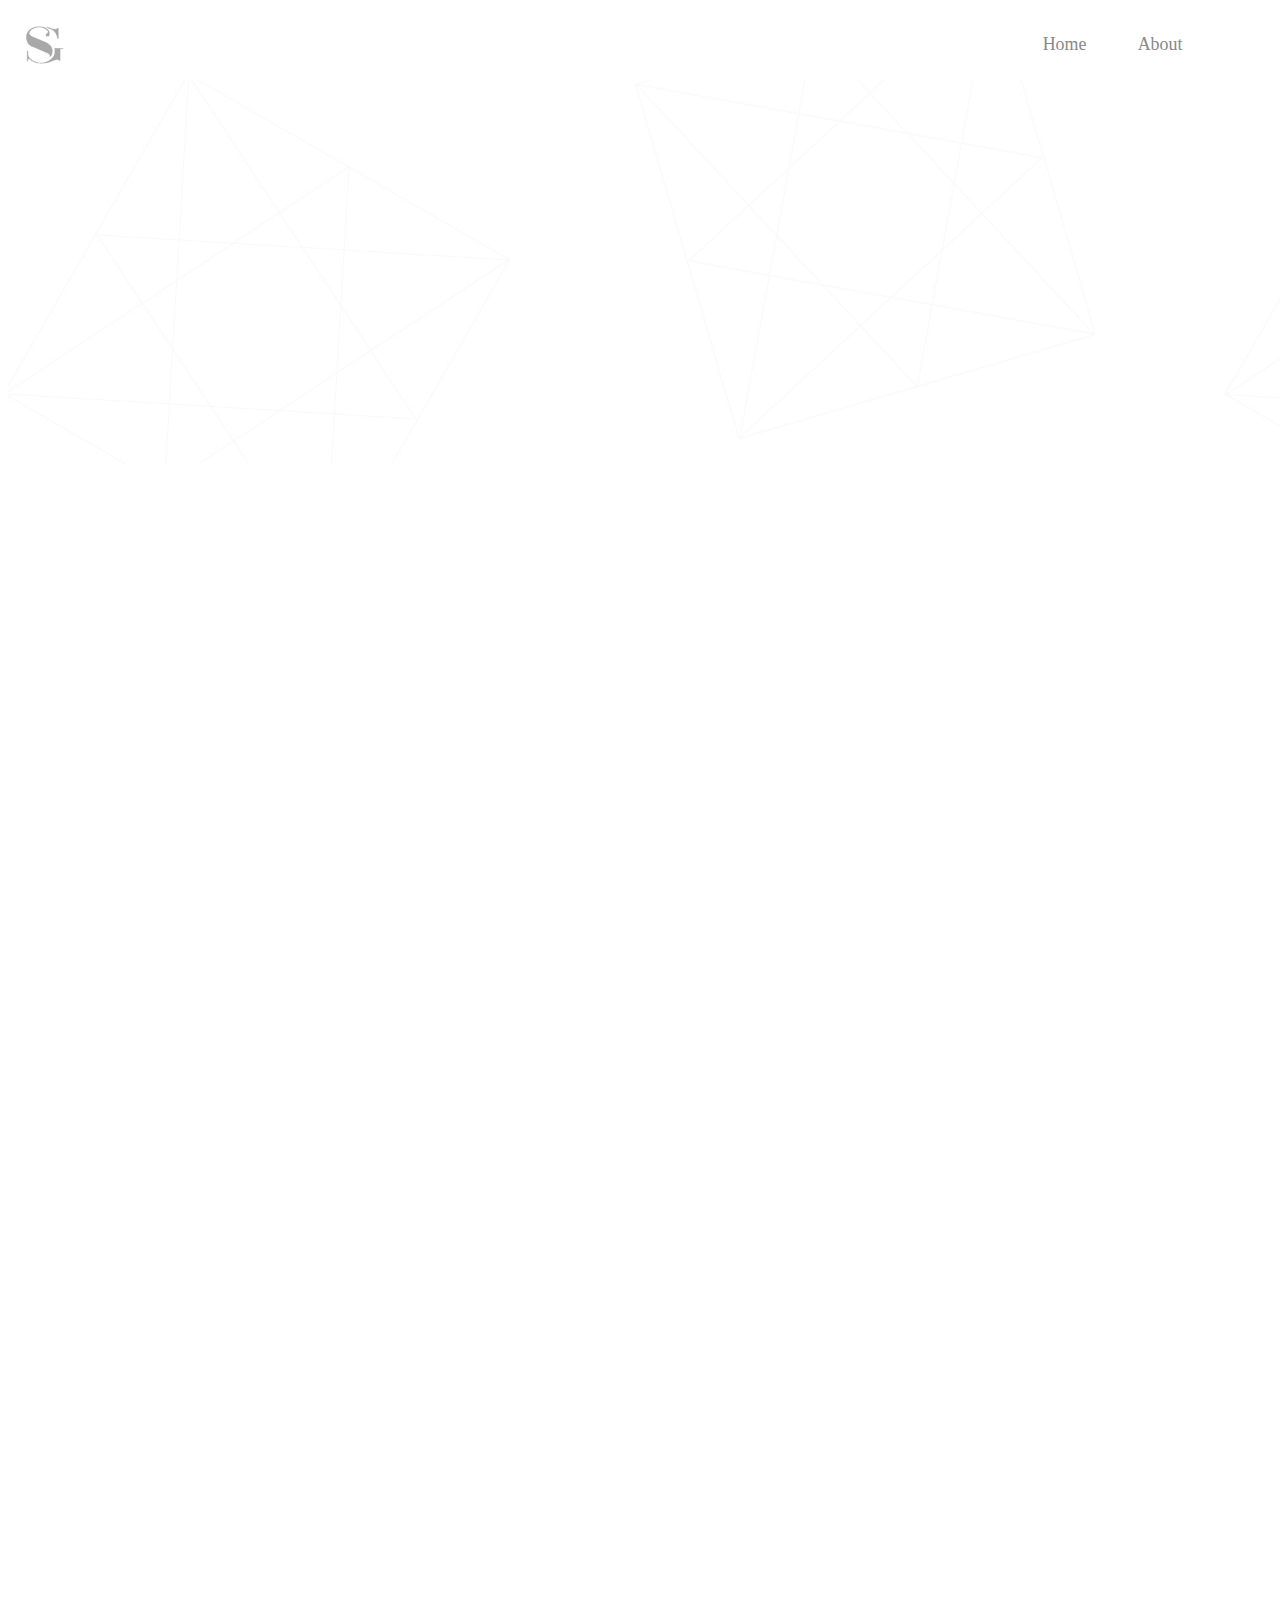
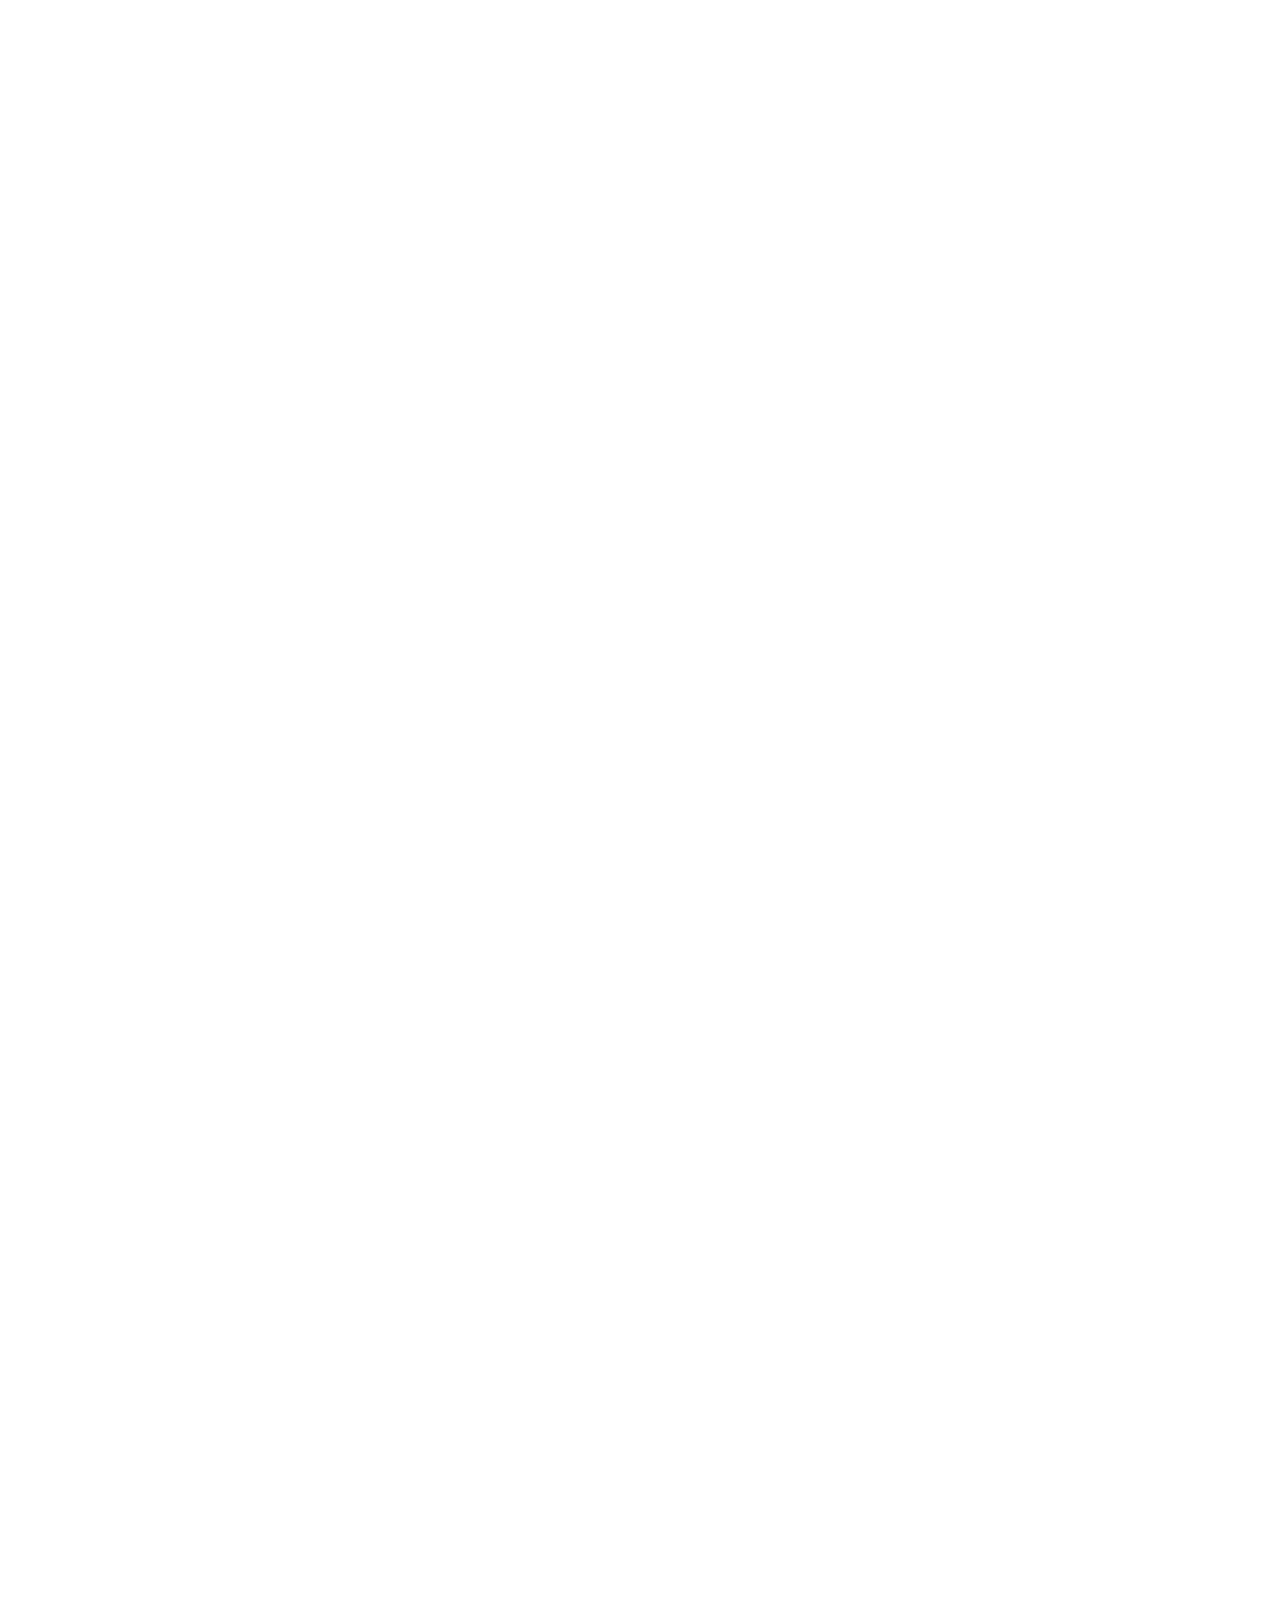
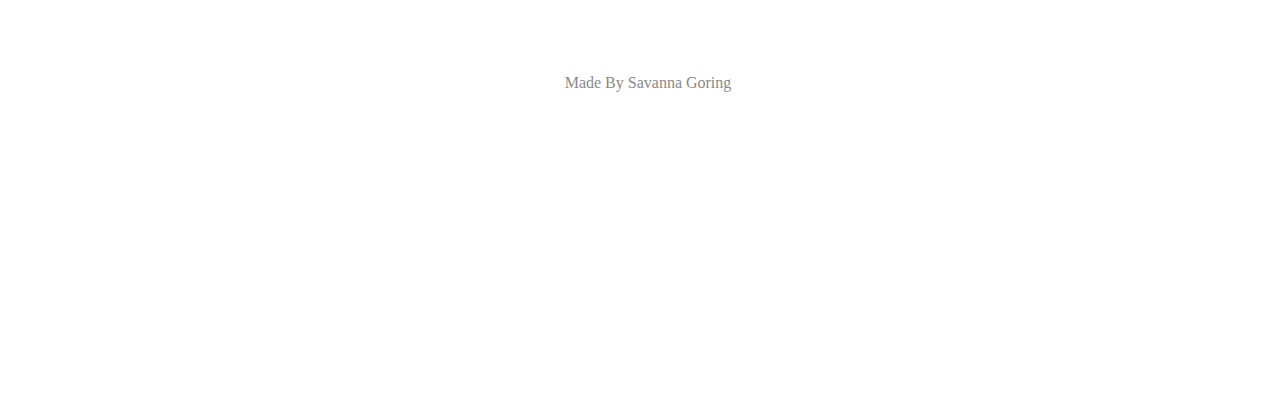
==== commit 57bab4ec: "added animations" ====
--- a/index.html
+++ b/index.html
@@ -1,7 +1,7 @@
 <html>
 <head>
     <link rel="stylesheet" type="text/css" href="style.css">
-    <link rel="stylesheet" type="text/css" href="/animations.css">
+    <link rel="stylesheet" type="text/css" href="animations.css">
     <meta name="viewport" content="width=device-width, initial-scale=1.0" />
   
     
@@ -9,6 +9,7 @@
 
 <body>
 
+<div id="bg">
     <header>
 
         <ul class="navigation">
@@ -22,8 +23,9 @@
         <div id="title" class="animated fadeInDown">
            
         <div id="hello"> HELLO. </div> 
-          <div id="para"> I'm Savanna Goring, a <span id="changingword"> UI/UX designer </span>  on a quest to create friendly and clean designs for digital products.  </div>
-        </div>
+          <div id="para"> I'm Savanna Goring, a <span id="changingword"> UI/UX designer & developer </span>  on a quest to create friendly and clean designs for digital products.  </div>
+        </div>
+    </div>
     </div>
     
     <div id="categories" class="animatedParent">
@@ -257,7 +259,7 @@
         <div class="GD">
         <div class="portfolioItem animated fadeInUp">
 
-            <div class="portfolioImg" style="background-image: url(STposter.png)"> </div>
+            <div class="portfolioImg" style="background-image: url(imgs/STposter.png)"> </div>
 
 
             <div id="portfolioTitle">
@@ -287,10 +289,11 @@
     </div>
     
  
-    <script src="https://cdnjs.cloudflare.com/ajax/libs/jquery/3.2.1/jquery.min.js"></script>
+     <script src="https://cdnjs.cloudflare.com/ajax/libs/jquery/3.2.1/jquery.min.js"></script>
+        <script src="css3-animate-it.js"></script>
+
     <script type="text/javascript" src="myscript.js"></script>
-    <script type="text/javascript" src="/css3-animate-it.js"></script>
 
 </body>
 
-</html>+</html>
--- a/style.css
+++ b/style.css
@@ -25,7 +25,7 @@
     list-style: none;
     margin: 0;
     margin-right: 5vw;
-    font-family: 'Oxygen-Bold';
+    font-family: 'Oxygen-Regular';
     font-size: 1.4vw;
     display: -webkit-box;
     display: -moz-box;
@@ -54,6 +54,10 @@
     display: flex;
     justify-content: center;
     align-items: center;
+    background-image: url(imgs/bg.png);
+    background-repeat: no-repeat;
+    background-size: cover;
+    background-position: center;
 }
 
 #title {
@@ -182,7 +186,7 @@
     margin: 5vw;
     width: 28vw;
     height: 48vw;
-    background-image: url(sav1.jpg);
+    background-image: url(imgs/portrait.jpg);
     background-repeat: no-repeat;
     background-size:contain;
     background-position: center;
@@ -250,6 +254,16 @@
      
 }
 
+.UI:hover {
+    transform: scale(1.05);
+    transition: ease-in-out .4s;
+}
+
+.GD:hover {
+    transform: scale(1.05);
+    transition: .4s;
+    transition-timing-function: ease-in-out
+}
 
 
 #portfolioTitle {
@@ -1159,4 +1173,4 @@
     }
     
   
-}+}
